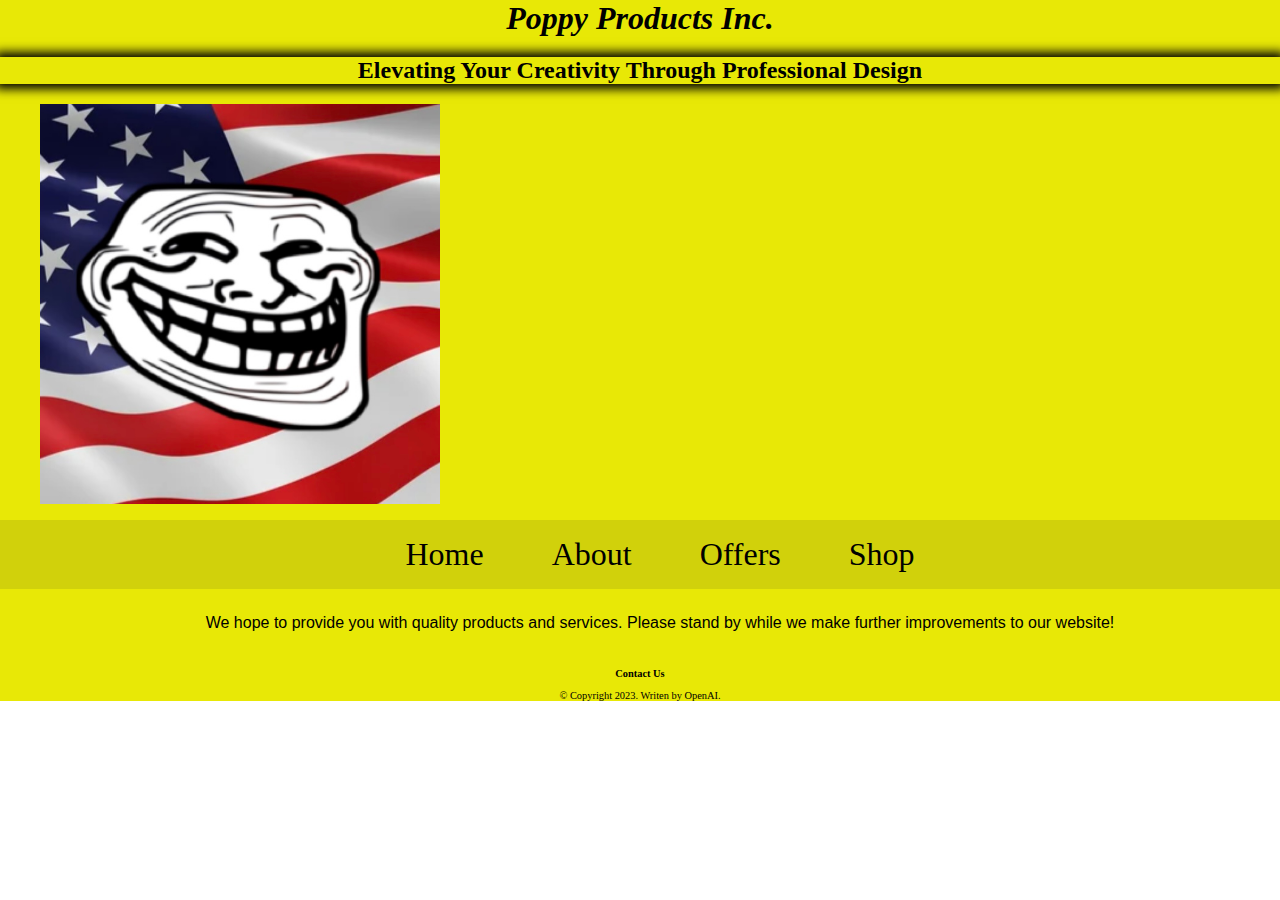
==== CIT-157-Homework-Assignment/index.html @ a08840a1 "Add files via upload" ====
<!DOCTYPE html>
<!-- 	
	Student Name: Heath Sauter 
	File Name: index.html
	Date: 02/08/2023 
-->

<html lang="en">
<head>
<title>My Template</title>
<meta charset="utf-8">
<link rel="stylesheet" href="css/styles.css"> 
</head>

<body>
<header> 
<h1>Poppy Products Inc.</h1>
<h2>
<div style="box-shadow: 0px 0px 10px 5px #000000;">Elevating Your Creativity Through Professional Design</div>
</h2>
<body>

<figure>
  <img src="images/heath_xbox_pic" alt="computer with the text web design" width="400" height="400">
  <figcaption></figcaption>
</figure>

<nav>
      <ul>
        <li><a href="index.html">Home</a></li>
        <li><a href="About.html">About</a></li>
        <li><a href="Offers.html">Offers</a></li>
        <li><a href="Shop.html">Shop</a></li>
      </ul>
</nav>

<main>
<dd>We hope to provide you with quality products and services. Please stand by while we make further improvements to our website!</dd>
</main>
<footer>
  <aside id=contact>
  <p><a href="hsauter0001@kctcs.edu">Contact Us</a></p>
  </aside>
<p>&copy; Copyright 2023. Writen by OpenAI.</p>
</footer> 

</body>
</html>
---- CIT-157-Homework-Assignment/css/styles.css ----
/*  
Author: Heath Sauter 
File Name: styles.css
Date: 02/21/2023
*/

/* CSS Reset */
body, header, nav, main, footer, img, h1 {
    margin: 0;
    padding: 0;
    border: 0;
}
/* Style rule for images */
img {
  max-width: 100%;
  display: block;
}



.tab-desk {
  display: none;
}


/* Style rules for header content */
header {
    text-align: center;
    font-size: 1em;
    color: #000000;
    background-color: #E8E806;
}
 
header h1 {
    font-style: italic;
}

/* Style rules for navigation area */
nav {
    background-color: #D1D10B;
}
 
nav ul {
    list-style-type: none;
    margin: 0;
    text-align: center;
}
 
nav li {
    display: inline-block;
    font-size: 2em;
}
 
nav li a {
    display: block;
    color: #000000;
    text-align: center;
    padding: 0.5em 1em;
    text-decoration: none;
}

/* Style rules for main content */
main {
    padding: 2%;
    background-color: #E8E806;
    overflow: auto;
    font-family: Verdana, Arial, sans-serif;
}
 
main p {
    font-size: 1.25em;
}
 
.action {
    font-size: 1.75em;
    color: #000000; 
    font-weight: bold;
}

/* Style rules for contact content */
#contact {
    text-align: center;
}
 
#contact a {
    color: #000000;
    text-decoration: none;
    font-weight: bold;
}
 
.map {
    border: 5px solid #000000;
}

/* Style rules for footer content */
footer {
    text-align: center;
    font-size: 0.65em;
    clear: left;  
}
 
footer a {
    color: #000000;
    text-decoration: none;
}



/* 11. Removed the width and float declarations for the #piano, #guitar, #violin style rule. */
#piano,
#guitar,
#violin {
  margin: 0 2%;
}
#info {
  clear: left;
  background-color: #000000;
  padding: 1% 2%;
}

/* 12. create a new style rule for the #info ul and specified a left margin of 10%.*/
#info ul {
  margin-left: 10%;
}
/* created a new style rule for the round class selector that specifies a border-radius of 8px */

.round {
  border-radius: 8px;
}

#contact {
  text-align: center;

}

#figure{
   background-color: #E8E806;
  }

/*17. added these styles below the contact style rule as requested in 17th point */
.tel-link {
  background-color: #000000;
  padding: 2%;
  margin: 0 auto;
  width: 80%;
  text-align: center;
  border-radius: 5px;
}

.tel-link a {
  color: #000000;
  text-decoration: none;
  font-size: 1.5em;
  display: block;
}

/* Tablet Media Query */
@media only screen and (min-width: 768px) and (max-width: 1024px) {
  /* Hide mobile-specific content */
  .mobile-only {
    display: none;
  }
  
  /* Show tablet-specific content */
  .tablet-only {
    display: block;
  }
}

/* Desktop Media Query */
@media only screen and (min-width: 1025px) {
  /* Hide mobile-specific content */
  .mobile-only {
    display: none;
  }
  
  /* Show desktop-specific content */
  .desktop-only {
    display: block;
  }
  
  /* Use dynamic pseudo-class for hover effect */
  .desktop-only:hover {
    background-color: #CCC000;
  }
}

<div class="container">
  <div class="item-1">Item 1</div>
  <div class="item-2">Item 2</div>
  <div class="item-3">Item 3</div>
</div>

.container {
  display: grid;
  grid-template-columns: repeat(3, 1fr);
  grid-column-gap: 20px;
  grid-row-gap: 20px;
}

.item-1 {
  grid-column: 1 / 2;
  grid-row: 1 / 2;
}

.item-2 {
  grid-column: 2 / 3;
  grid-row: 1 / 2;
}

.item-3 {
  grid-column: 3 / 4;
  grid-row: 1 / 2;
}
}

/* Style the table element for mobile, tablet, and desktop viewports */

table {
    width: 100%;
    border-collapse: collapse;
}

/* Mobile viewport */
@media only screen and (max-width: 600px) {
    table {
        border: 0;
    }
    td {
        display: block;
        width: auto;
        text-align: left;
    }
}

/* Tablet viewport */
@media only screen and (min-width: 601px) and (max-width: 900px) {
    table {
        border: 0;
    }
    td {
        display: block;
        width: auto;
        text-align: left;
    }
}

/* Desktop viewport */
@media only screen and (min-width: 901px) {
    table {
        border: 1px solid #000000;
    }
    td {
        display: table-cell;
        width: auto;
        vertical-align: middle;
    }
}

/* Refine style sheet as desired */
table td {
    padding: 10px;
    text-align: center;
    background-color: #D1D10B;
    text-align: left;
}

/*Style for mobile viewport*/
form {
  width: 100%;
  padding: 10px;
  background-color: #4C4C4C;
  border-radius: 5px;
}

input, textarea {
  width: 80%;
  padding: 10px;
  border: 1px solid #D1D10B;
  border-radius: 5px;
  background-color: #000000;
  margin-bottom: 10px;
  font-size: 14px;
  color: #fff;
  
}

input[type="submit"] {
  background-color: #D1D10B;
  color: #000000;
  font-weight: bold;
  font-size: 16px;
  padding: 10px;
  border: none;
  border-radius: 5px;
}

/*Style for tablet viewport*/
@media screen and (min-width: 480px) {
  form {
    width: 70%;
    padding: 20px;
  }
  
  input, textarea {
    width: 100%;
    padding: 15px;
    font-size: 16px;
  }
  
  input[type="submit"] {
    font-size: 18px;
    padding: 15px;
  }
}

/*Style for desktop viewport*/
@media screen and (min-width: 768px) {
  form {
    width: 50%;
    padding: 30px;
  }
  
  input, textarea {
    width: 100%;
    padding: 20px;
    font-size: 18px;
  }
  
  input[type="submit"] {
    font-size: 20px;
    padding: 20px;
  }
}
h4 
{
  background-color: #D1D10B;
  font-weight: bold;
  font-size: 16px;
  padding: 10px;
  border: none;
  border-radius: 5px;
}
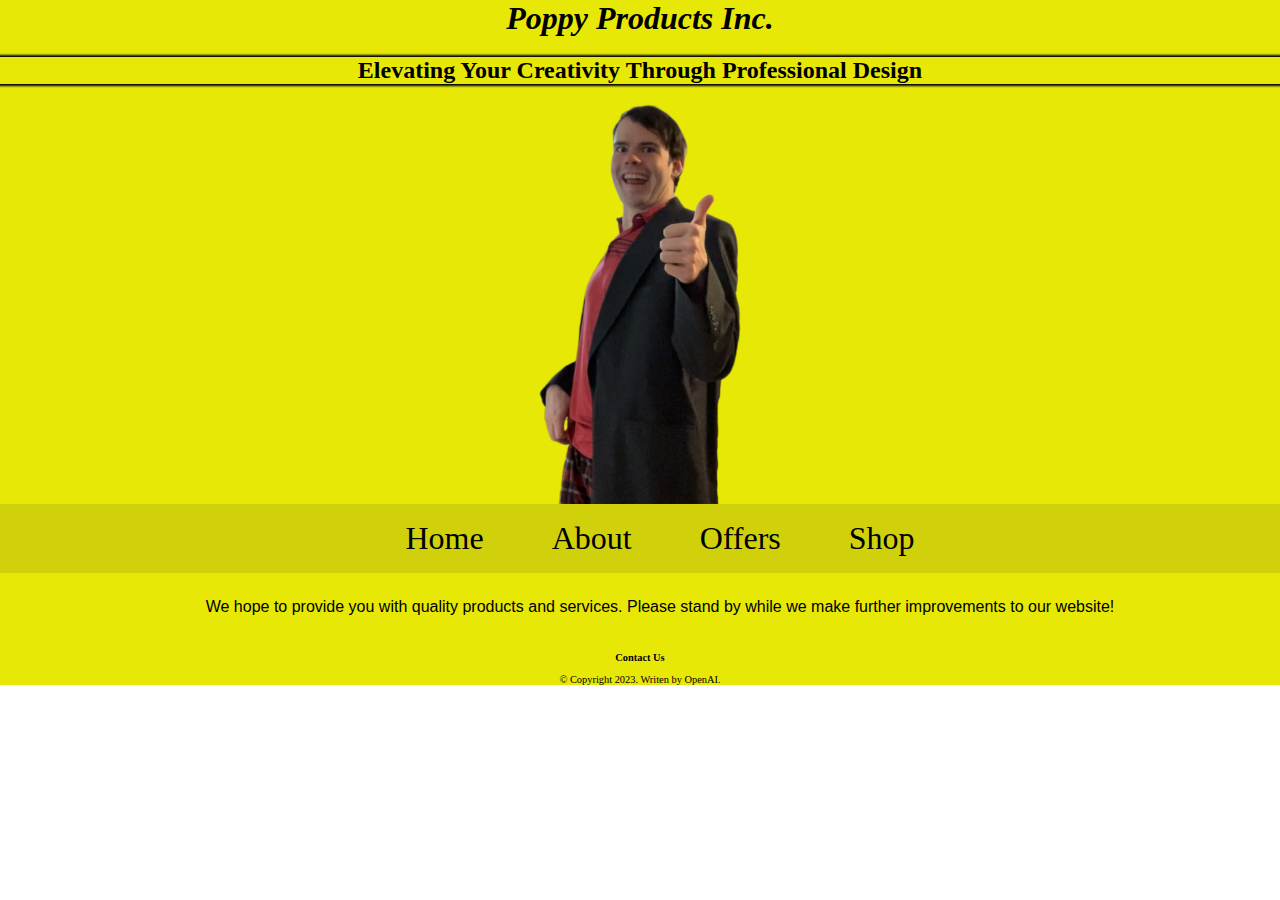
==== commit 96f9cba0: "Add files via upload" ====
--- a/CIT-157-Homework-Assignment/index.html
+++ b/CIT-157-Homework-Assignment/index.html
@@ -16,14 +16,13 @@
 <header> 
 <h1>Poppy Products Inc.</h1>
 <h2>
-<div style="box-shadow: 0px 0px 10px 5px #000000;">Elevating Your Creativity Through Professional Design</div>
+<div style="box-shadow: 0px 0px 2px 2px #000000;">Elevating Your Creativity Through Professional Design</div>
 </h2>
 <body>
 
-<figure>
-  <img src="images/heath_xbox_pic" alt="computer with the text web design" width="400" height="400">
-  <figcaption></figcaption>
-</figure>
+
+  <img src="images/knockout(1).PNG" alt="computer with the text web design" height="400">
+
 
 <nav>
       <ul>
--- a/CIT-157-Homework-Assignment/css/styles.css
+++ b/CIT-157-Homework-Assignment/css/styles.css
@@ -14,6 +14,9 @@
 img {
   max-width: 100%;
   display: block;
+  margin-left: auto;
+  margin-right: auto;
+  
 }
 
 
@@ -267,10 +270,11 @@
 
 /*Style for mobile viewport*/
 form {
-  width: 100%;
+  width: 80%;
   padding: 10px;
   background-color: #4C4C4C;
   border-radius: 5px;
+  align: center;
 }
 
 input, textarea {
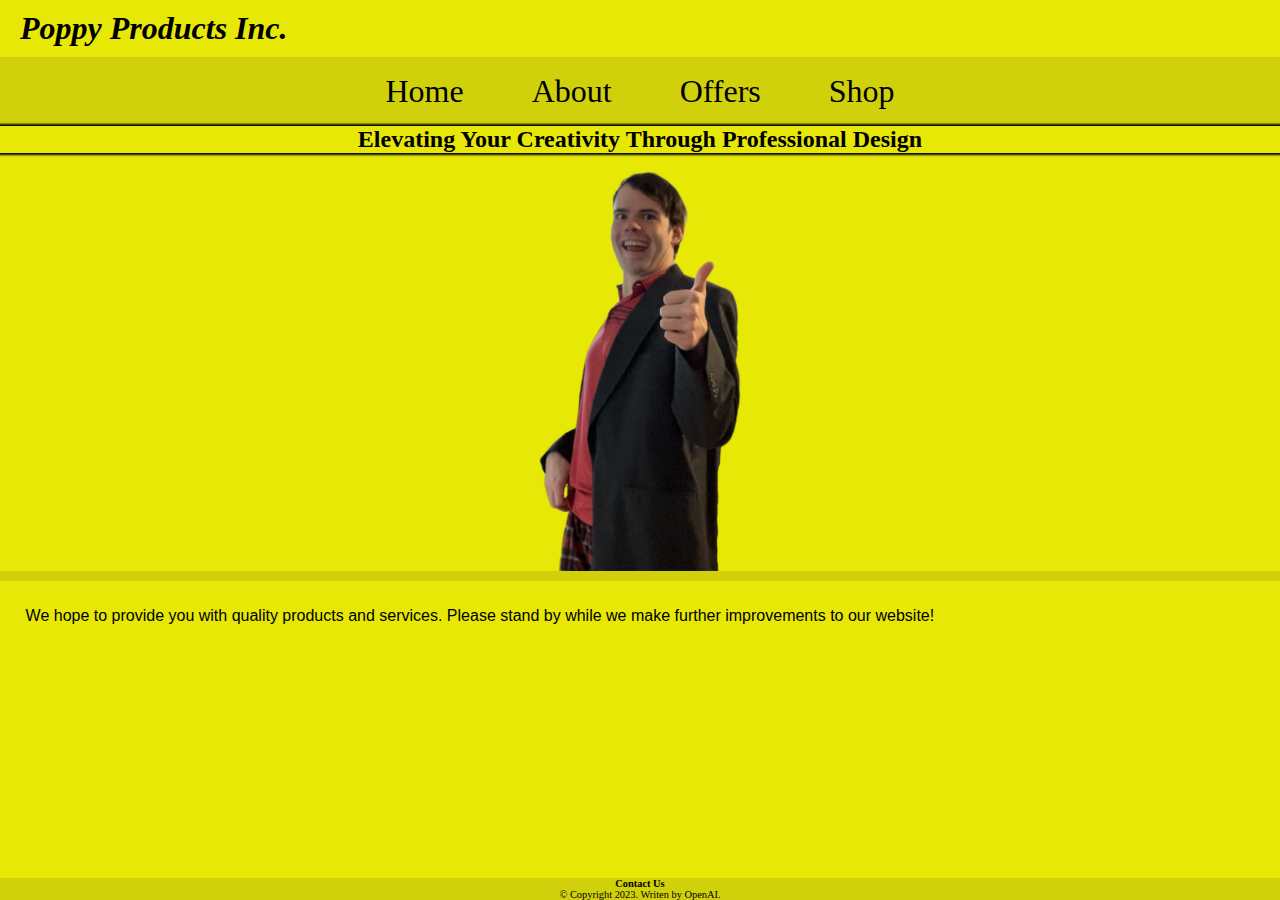
==== commit 09118e91: "Add files via upload" ====
--- a/CIT-157-Homework-Assignment/index.html
+++ b/CIT-157-Homework-Assignment/index.html
@@ -1,7 +1,7 @@
 <!DOCTYPE html>
 <!-- 	
 	Student Name: Heath Sauter 
-	File Name: index.html
+	File Name: Offers.html
 	Date: 02/08/2023 
 -->
 
@@ -11,36 +11,58 @@
 <meta charset="utf-8">
 <link rel="stylesheet" href="css/styles.css"> 
 </head>
+<!DOCTYPE html>
+<html lang="en">
+
+<header class="header-container">
+<h1>Poppy Products Inc.</h1>
 
 <body>
-<header> 
-<h1>Poppy Products Inc.</h1>
+  <!-- Hamburger menu icon -->
+  <div class="hamburger-menu">
+    <div class="hamburger-line"></div>
+    <div class="hamburger-line"></div>
+    <div class="hamburger-line"></div>
+  </div>
+
+</header>
+
+  <!-- Menu container -->
+  <nav class="menu">
+    <ul>
+      <li><a href="index.html">Home</a></li>
+      <li><a href="About.html">About</a></li>
+      <li><a href="Offers.html">Offers</a></li>
+      <li><a href="Shop.html">Shop</a></li>
+    </ul>
+  </nav>
+   <script src="scripts/script.js"></script>
+   
+
+
 <h2>
-<div style="box-shadow: 0px 0px 2px 2px #000000;">Elevating Your Creativity Through Professional Design</div>
+  <div class="centered-text">Elevating Your Creativity Through Professional Design</div>
 </h2>
 <body>
 
+<br>
 
   <img src="images/knockout(1).PNG" alt="computer with the text web design" height="400">
 
-
-<nav>
-      <ul>
-        <li><a href="index.html">Home</a></li>
-        <li><a href="About.html">About</a></li>
-        <li><a href="Offers.html">Offers</a></li>
-        <li><a href="Shop.html">Shop</a></li>
-      </ul>
-</nav>
+<hr class="colored-break">
 
 <main>
 <dd>We hope to provide you with quality products and services. Please stand by while we make further improvements to our website!</dd>
 </main>
-<footer>
-  <aside id=contact>
+
+
+<center>
+<footer class="footerbottom">
+  <aside id="contact">
   <p><a href="hsauter0001@kctcs.edu">Contact Us</a></p>
   </aside>
 <p>&copy; Copyright 2023. Writen by OpenAI.</p>
+</center>
 </footer> 
 
 </body>
--- a/CIT-157-Homework-Assignment/css/styles.css
+++ b/CIT-157-Homework-Assignment/css/styles.css
@@ -5,7 +5,7 @@
 */
 
 /* CSS Reset */
-body, header, nav, main, footer, img, h1 {
+* {
     margin: 0;
     padding: 0;
     border: 0;
@@ -82,7 +82,7 @@
 
 /* Style rules for contact content */
 #contact {
-    text-align: center;
+	
 }
  
 #contact a {
@@ -90,6 +90,14 @@
     text-decoration: none;
     font-weight: bold;
 }
+ 
+ .footerbottom {
+	 background-color: #D1D10B;
+	 position: Fixed;
+	 bottom: 0%;
+	 text-align: center;
+	 width: 100%;
+ }
  
 .map {
     border: 5px solid #000000;
@@ -109,31 +117,10 @@
 
 
 
-/* 11. Removed the width and float declarations for the #piano, #guitar, #violin style rule. */
-#piano,
-#guitar,
-#violin {
-  margin: 0 2%;
-}
-#info {
-  clear: left;
-  background-color: #000000;
-  padding: 1% 2%;
-}
-
-/* 12. create a new style rule for the #info ul and specified a left margin of 10%.*/
-#info ul {
-  margin-left: 10%;
-}
-/* created a new style rule for the round class selector that specifies a border-radius of 8px */
+
 
 .round {
   border-radius: 8px;
-}
-
-#contact {
-  text-align: center;
-
 }
 
 #figure{
@@ -266,6 +253,8 @@
     text-align: center;
     background-color: #D1D10B;
     text-align: left;
+    margin: 0 auto;
+
 }
 
 /*Style for mobile viewport*/
@@ -345,3 +334,96 @@
   border: none;
   border-radius: 5px;
 }
+
+
+audio {
+    background-color: #D1D10B;
+    border-radius: 10px;
+    color: #D1D10B;
+  }
+
+body {
+	background-color: #E8E806;
+}
+
+.form {
+	
+}
+
+.textboxes {
+	size: absolute;
+	width: 90%;
+}
+
+.textalign {
+	
+}
+
+.maps {
+	size: absolute;
+	width: 80%;
+}
+
+
+
+/* Hamburger menu styles */
+.hamburger-menu {
+  display: flex;
+  flex-direction: column;
+  justify-content: space-around;
+  width: 24px;
+  height: 24px;
+  cursor: pointer;
+}
+
+.hamburger-line {
+  width: 100%;
+  height: 3px;
+  background-color: #333;
+}
+
+/* Hide the hamburger menu for larger viewports */
+@media (min-width: 768px) {
+  .hamburger-menu {
+    display: none;
+  }
+}
+
+.menu {
+  display: none;
+  /* Add other menu styles here */
+}
+
+.menu.active {
+  display: block;
+}
+
+@media (min-width: 768px) {
+  .menu {
+    display: block;
+  }
+}
+
+.header-container {
+  display: flex;
+  justify-content: space-between;
+  align-items: center;
+  padding: 10px 20px;
+
+
+}
+
+.colored-break {
+  border: 0;
+  height: 10px; /* Adjust the height to change the thickness of the line */
+  background-color: #D1D10B; /* Change the color to your desired color */
+}
+
+/* Add this to your css/styles.css file */
+
+.centered-text {
+  text-align: center;
+  box-shadow: 0px 0px 2px 2px #000000;
+}
+
+
